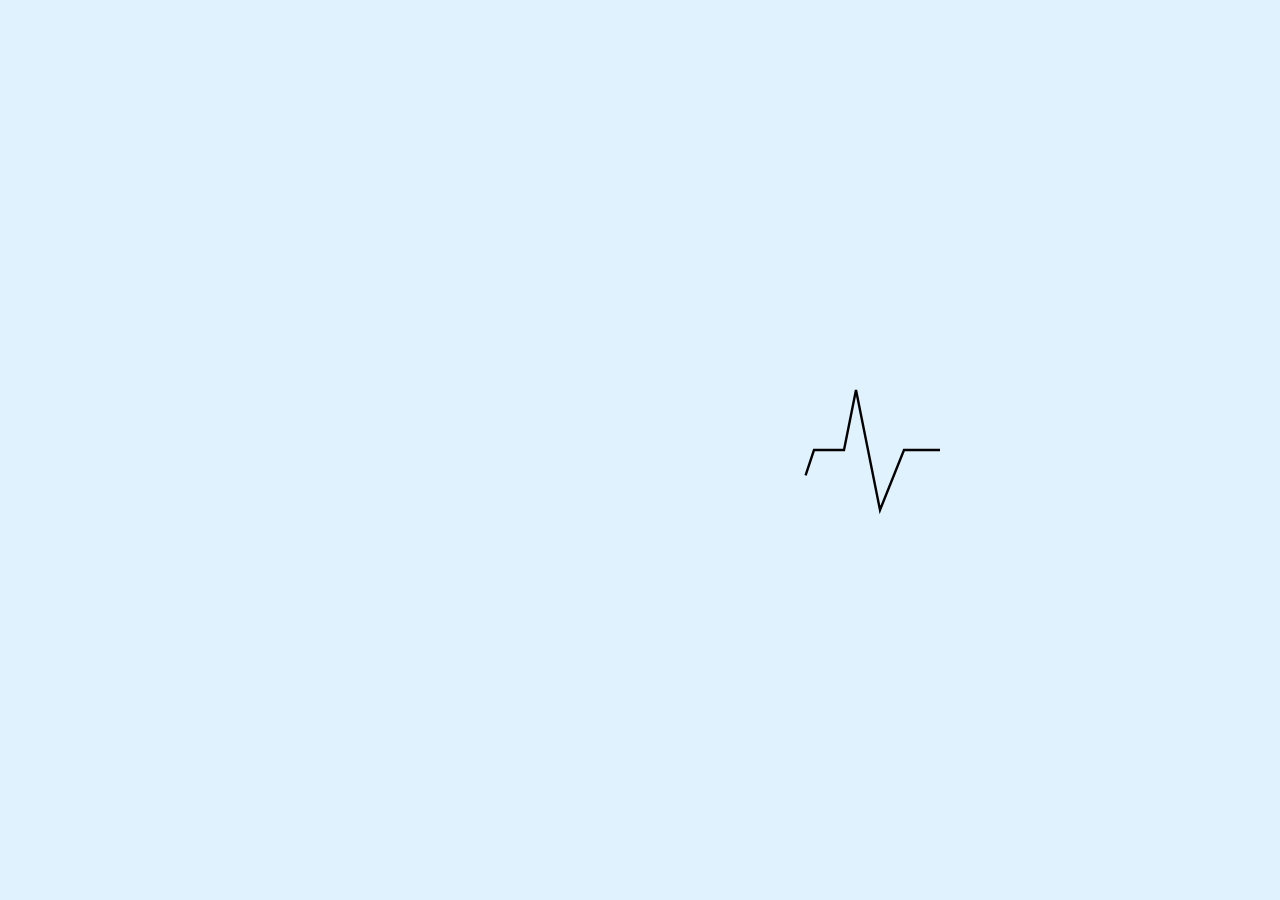
==== frontend/index.html @ f2e3764a "upload" ====
<!DOCTYPE html>
<html lang="en">

<head>
    <meta charset="UTF-8">
    <meta name="viewport" content="width=device-width, initial-scale=1.0">
    <title>Expert System AI</title>
    <link rel="stylesheet" href="style.css">
    <link href="https://fonts.googleapis.com/css2?family=Inter:wght@400;600&display=swap" rel="stylesheet">
</head>

<body>

    <div id="loader-overlay" class="loader-overlay">
        <div class="emr-container">
            <svg class="emr-signal" viewBox="0 0 500 100">
                <path class="emr-path"
                    d="M0 50 L40 50 L50 20 L60 80 L70 50 L120 50 L135 5 L150 95 L165 50 L180 50 L190 50 L200 0 L220 100 L240 50 L270 50 L280 20 L290 80 L300 50 L350 50 L365 5 L380 95 L395 50 L410 50 L420 50 L430 0 L450 100 L470 50 L500 50"
                    fill="none" stroke="black" stroke-width="4" />
            </svg>
        </div>
    </div>

    <div class="logo">DeDoc</div>

    <div class="logic-container hidden-initially">
        <button id="logic-btn" class="fact-base-btn">
            Medical Logic
        </button>
    </div>

    <div class="fact-base-container hidden-initially">
        <button id="fact-base-toggle" class="fact-base-btn">
            Fact Base
            <span class="icon">▼</span>
        </button>
        <div id="fact-base-content" class="fact-base-content hidden">
            <h3>Known Facts</h3>
            <ul id="facts-list">
            </ul>
            <h3>Deduced Facts</h3>
            <ul id="deduced-list">
            </ul>
        </div>
    </div>

    <main class="container">
        <div id="question-card" class="question-card">
            <h1 id="question-text" class="question-text">Loading...</h1>

            <div id="actions-container" class="actions">
            </div>
        </div>
    </main>

    <div id="logic-modal" class="modal-overlay hidden">
        <div class="modal-content">
            <div class="modal-header">
                <h2>Diagnostic Logic Reference</h2>
                <button id="close-logic-modal" class="close-btn">&times;</button>
            </div>
            <div class="modal-body-scroll">
                <h3>Respiratory Diseases</h3>
                <table class="logic-table">
                    <thead>
                        <tr>
                            <th>Diagnosis</th>
                            <th>Required Symptoms / Logic</th>
                        </tr>
                    </thead>
                    <tbody>
                        <tr>
                            <td><strong>Influenza</strong></td>
                            <td>Systemic Illness + Respiratory + Acute + Muscle Pain</td>
                        </tr>
                        <tr>
                            <td><strong>Pneumonia</strong></td>
                            <td>Respiratory + High Fever + Breathlessness + Chest Pain</td>
                        </tr>
                        <tr>
                            <td><strong>Common Cold</strong></td>
                            <td>Respiratory + Gradual Onset + NO Fever + NO Breathlessness</td>
                        </tr>
                        <tr>
                            <td><strong>COVID-19</strong></td>
                            <td>Fever + Dry Cough + Loss of Smell</td>
                        </tr>
                    </tbody>
                </table>

                <h3>Vector-Borne Diseases</h3>
                <table class="logic-table">
                    <thead>
                        <tr>
                            <th>Diagnosis</th>
                            <th>Required Symptoms / Logic</th>
                        </tr>
                    </thead>
                    <tbody>
                        <tr>
                            <td><strong>Malaria</strong></td>
                            <td>Fever + Chills + Sweating + (Mosquito OR Intermittent Fever)</td>
                        </tr>
                        <tr>
                            <td><strong>Dengue</strong></td>
                            <td>Fever + Mosquito + Severe Headache + (Retro-Orbital OR Joint Pain)</td>
                        </tr>
                    </tbody>
                </table>

                <h3>Gastrointestinal</h3>
                <table class="logic-table">
                    <thead>
                        <tr>
                            <th>Diagnosis</th>
                            <th>Required Symptoms / Logic</th>
                        </tr>
                    </thead>
                    <tbody>
                        <tr>
                            <td><strong>Food Poisoning</strong></td>
                            <td>GI Involvement + Sudden Onset + Unsafe Food</td>
                        </tr>
                    </tbody>
                </table>

                <h3>Neurological</h3>
                <table class="logic-table">
                    <thead>
                        <tr>
                            <th>Diagnosis</th>
                            <th>Required Symptoms / Logic</th>
                        </tr>
                    </thead>
                    <tbody>
                        <tr>
                            <td><strong>Meningitis</strong></td>
                            <td>Meningeal Signs + High Fever + Severe Headache</td>
                        </tr>
                    </tbody>
                </table>

                <h3>Derived Clinical States</h3>
                <table class="logic-table">
                    <thead>
                        <tr>
                            <th>State</th>
                            <th>Logic</th>
                        </tr>
                    </thead>
                    <tbody>
                        <tr>
                            <td><strong>Acute Condition</strong></td>
                            <td>Sudden Onset</td>
                        </tr>
                        <tr>
                            <td><strong>Systemic Illness</strong></td>
                            <td>Fever + Fatigue</td>
                        </tr>
                        <tr>
                            <td><strong>Respiratory Inv.</strong></td>
                            <td>Cough OR Shortness of Breath</td>
                        </tr>
                        <tr>
                            <td><strong>Meningeal Signs</strong></td>
                            <td>Stiff Neck + Light Sensitivity</td>
                        </tr>
                        <tr>
                            <td><strong>GI Involvement</strong></td>
                            <td>Vomiting OR Diarrhea</td>
                        </tr>
                    </tbody>
                </table>
            </div>
        </div>
    </div>

    <script src="app.js"></script>
</body>

</html>
---- frontend/style.css ----
:root {
    --bg-color: #e0f2fe;
    /* Soft Sky Blue */
    --text-color: #334155;
    --primary-color: #000000;
    /* Medical Blue */
    --accent-color: #000000;
    --border-color: #cbd5e1;
    --shadow: 0 4px 6px -1px rgb(0 0 0 / 0.1), 0 2px 4px -2px rgb(0 0 0 / 0.1);
}

* {
    box-sizing: border-box;
    margin: 0;
    padding: 0;
}

body {
    font-family: 'Inter', sans-serif;
    background-color: var(--bg-color);
    color: var(--text-color);
    min-height: 100vh;
    display: flex;
    justify-content: center;
    align-items: center;
    overflow-y: auto;
    padding: 2rem 0;
}

.logo {
    position: fixed;
    top: 2rem;
    left: 2rem;
    font-size: 1.5rem;
    font-weight: 700;
    letter-spacing: -0.02em;
    color: var(--primary-color);
    z-index: 100;

    border: 2px solid var(--primary-color);
    padding: 0.25rem 0.75rem;
    background: #ffffff;
    box-shadow: 4px 4px 0px var(--primary-color);
}

.fact-base-container {
    position: fixed;
    top: 2rem;
    right: 2rem;
    z-index: 100;
}

.logic-container {
    position: fixed;
    top: 2rem;
    right: 170px;
    /* Positioned to the left of Fact Base */
    z-index: 100;
}

.fact-base-btn {
    background: white;
    border: 1px solid var(--primary-color);
    color: var(--primary-color);
    padding: 0.75rem 1.5rem;
    border-radius: 6px;
    font-weight: 500;
    cursor: pointer;
    box-shadow: 2px 2px 0px var(--primary-color);
    display: flex;
    align-items: center;
    gap: 0.5rem;
    transition: all 0.1s ease;
}

.fact-base-btn:hover {
    transform: translate(1px, 1px);
    box-shadow: 1px 1px 0px var(--primary-color);
}

.fact-base-btn:active {
    transform: translate(2px, 2px);
    box-shadow: none;
}

.fact-base-content {
    position: absolute;
    top: 100%;
    right: 0;
    margin-top: 0.5rem;
    width: 300px;
    background: white;
    border: 1px solid var(--border-color);
    border-radius: 8px;
    padding: 1rem;
    transition: all 0.2s ease-out;
    transform-origin: top right;
    max-height: 400px;
    overflow-y: auto;
    box-shadow: 0 10px 15px -3px rgb(0 0 0 / 0.1);
}

.fact-base-content.hidden {
    opacity: 0;
    transform: scale(0.95);
    pointer-events: none;
    visibility: hidden;
}

.fact-base-content h3 {
    font-size: 0.875rem;
    text-transform: uppercase;
    color: var(--primary-color);
    border-bottom: 2px solid var(--primary-color);
    padding-bottom: 0.25rem;
    margin-bottom: 0.5rem;
    margin-top: 1rem;
    font-weight: 600;
}

.fact-base-content h3:first-child {
    margin-top: 0;
}

.fact-base-content ul {
    list-style: none;
    font-size: 0.9rem;
}

.fact-base-content li {
    padding: 0.5rem 0;
    border-bottom: 1px solid #f1f5f9;
}

/* Modal Styles */
.modal-overlay {
    position: fixed;
    top: 0;
    left: 0;
    width: 100%;
    height: 100vh;
    background: rgba(0, 0, 0, 0.5);
    z-index: 2000;
    /* Higher than other overlays */
    display: flex;
    justify-content: center;
    align-items: center;
    transition: opacity 0.3s ease;
}

.modal-overlay.hidden {
    opacity: 0;
    pointer-events: none;
}

.modal-content {
    background: #ffffff;
    width: 90%;
    max-width: 800px;
    border-radius: 12px;
    box-shadow: 0 20px 25px -5px rgb(0 0 0 / 0.1), 0 8px 10px -6px rgb(0 0 0 / 0.1);
    overflow: hidden;
    max-height: 90vh;
    display: flex;
    flex-direction: column;
    border: 2px solid var(--primary-color);
}

.modal-header {
    padding: 1rem 1.5rem;
    border-bottom: 2px solid var(--border-color);
    display: flex;
    justify-content: space-between;
    align-items: center;
    background: #f8fafc;
}

.modal-header h2 {
    font-size: 1.25rem;
    color: var(--primary-color);
    margin: 0;
}

.close-btn {
    background: none;
    border: none;
    font-size: 2rem;
    line-height: 1;
    color: #64748b;
    cursor: pointer;
    transition: color 0.1s;
}

.close-btn:hover {
    color: var(--primary-color);
}

.modal-body-scroll {
    padding: 1.5rem;
    overflow-y: auto;
}

.modal-body-scroll h3 {
    font-size: 1.1rem;
    color: var(--primary-color);
    margin-top: 1.5rem;
    margin-bottom: 0.75rem;
    border-left: 4px solid var(--primary-color);
    padding-left: 0.75rem;
}

.modal-body-scroll h3:first-child {
    margin-top: 0;
}

.logic-table {
    width: 100%;
    border-collapse: collapse;
    font-size: 0.95rem;
    margin-bottom: 1rem;
    border: 1px solid var(--border-color);
}

.logic-table th,
.logic-table td {
    padding: 0.75rem;
    border: 1px solid var(--border-color);
    text-align: left;
}

.logic-table th {
    background-color: #f1f5f9;
    font-weight: 600;
    color: var(--text-color);
    width: 30%;
}

.logic-table tr:hover {
    background-color: #f8fafc;
}

/* Original Card Styles */
.container {
    width: 100%;
    max-width: 600px;
    padding: 2rem;
    perspective: 1000px;
}

.question-card {
    text-align: center;
    transition: opacity 0.4s ease, transform 0.4s cubic-bezier(0.34, 1.56, 0.64, 1);
}

.question-text {
    font-size: 2rem;
    font-weight: 600;
    margin-bottom: 3rem;
    line-height: 1.3;
    color: var(--text-color);
    letter-spacing: -0.02em;
}

.fade-up {
    opacity: 0;
    transform: translateY(20px);
}

.actions {
    display: grid;
    grid-template-columns: 1fr 1fr;
    gap: 1rem;
    max-width: 500px;
    margin: 0 auto;
}

/* Handle odd number of buttons: last child spans full width if odd */
.actions> :last-child:nth-child(odd) {
    grid-column: span 2;
}

.btn {
    padding: 0.75rem 1rem;
    font-size: 0.95rem;
    font-weight: 600;
    border: 2px solid var(--primary-color);
    border-radius: 0;
    cursor: pointer;
    transition: all 0.1s ease;
    text-transform: uppercase;
    letter-spacing: 0.05em;
    width: 100%;
    min-width: 0;
}

.btn-yes {
    background-color: var(--primary-color);
    color: white;
    box-shadow: 6px 6px 0px rgba(2, 132, 199, 0.4);
}

.btn-yes:hover {
    background-color: var(--primary-color);
    transform: translate(2px, 2px);
    box-shadow: 4px 4px 0px rgba(2, 132, 199, 0.4);
}

.btn-yes:active {
    transform: translate(6px, 6px);
    box-shadow: none;
}

.btn-no {
    background-color: #ffffff;
    color: var(--primary-color);
    box-shadow: 6px 6px 0px var(--primary-color);
}

.btn-no:hover {
    background-color: #ffffff;
    transform: translate(2px, 2px);
    box-shadow: 4px 4px 0px var(--primary-color);
}

.btn-no:active {
    transform: translate(6px, 6px);
    box-shadow: none;
}

.loader-overlay {
    position: fixed;
    top: 0;
    left: 0;
    width: 100%;
    height: 100vh;
    background: var(--bg-color);
    z-index: 1000;
    display: flex;
    justify-content: center;
    align-items: center;
    transition: opacity 0.5s ease;
}

.loader-overlay.fade-out {
    opacity: 0;
    pointer-events: none;
}

.emr-container {
    width: 600px;
    height: 150px;
    position: relative;
    overflow: hidden;
}

.emr-signal {
    width: 100%;
    height: 100%;
}

.emr-path {
    stroke: var(--primary-color);
    /* Updated to primary color */
    stroke-width: 2;
    fill: none;
    stroke-dasharray: 1000;
    stroke-dashoffset: 1000;
    animation: dash 2s linear infinite;
}

@keyframes dash {
    0% {
        stroke-dashoffset: 1000;
    }

    50% {
        stroke-dashoffset: 0;
    }

    100% {
        stroke-dashoffset: -1000;
    }
}

.hidden-initially {
    opacity: 0;
    transition: opacity 0.5s ease;
}

.content-visible {
    opacity: 1;
}
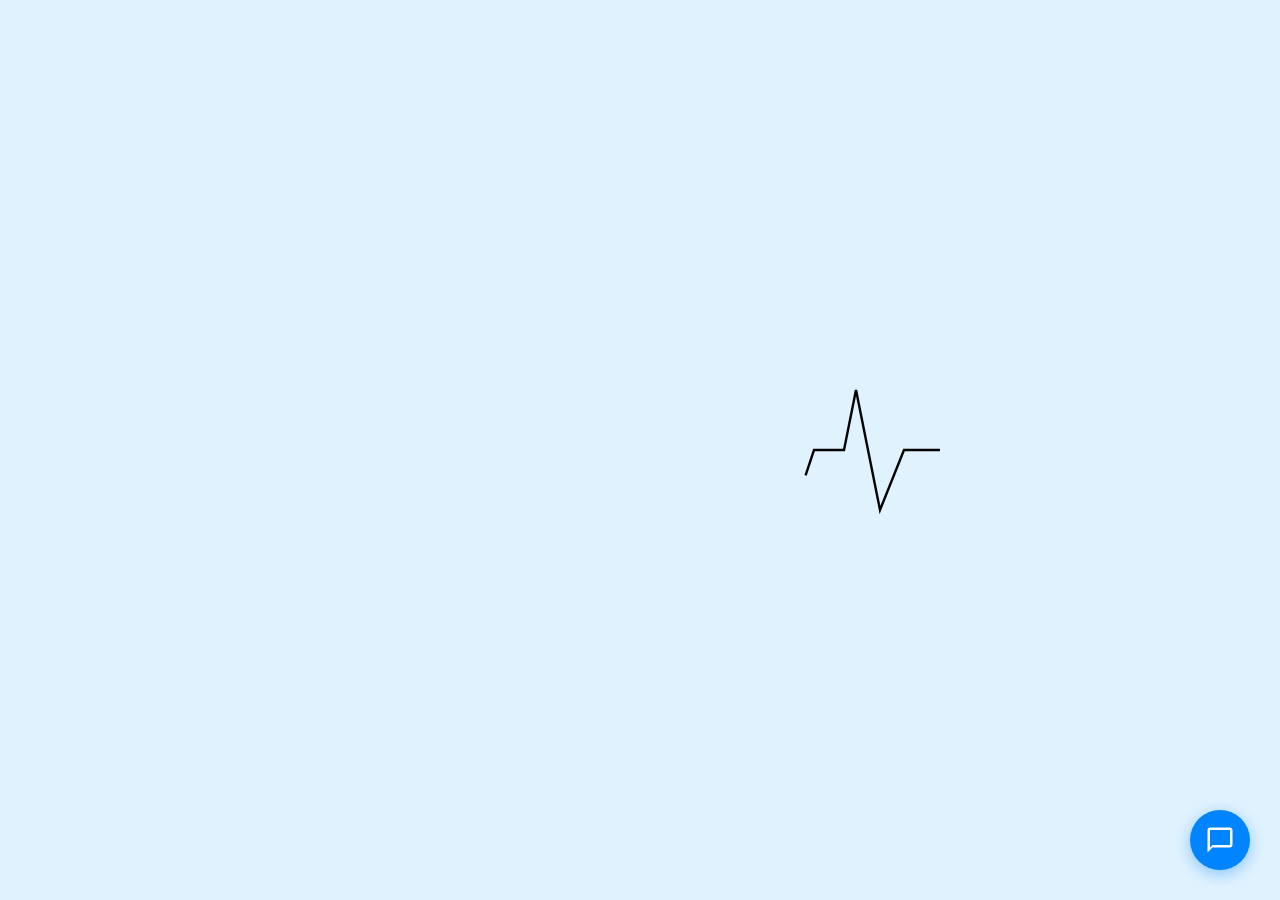
==== commit 27cc44c0: "updates" ====
--- a/frontend/index.html
+++ b/frontend/index.html
@@ -4,8 +4,9 @@
 <head>
     <meta charset="UTF-8">
     <meta name="viewport" content="width=device-width, initial-scale=1.0">
-    <title>Expert System AI</title>
+    <title>DeDoc</title>
     <link rel="stylesheet" href="style.css">
+    <link rel="stylesheet" href="chat.css">
     <link href="https://fonts.googleapis.com/css2?family=Inter:wght@400;600&display=swap" rel="stylesheet">
 </head>
 
@@ -45,6 +46,9 @@
     </div>
 
     <main class="container">
+        <div class="progress-container">
+            <div id="progress-bar" class="progress-bar"></div>
+        </div>
         <div id="question-card" class="question-card">
             <h1 id="question-text" class="question-text">Loading...</h1>
 
@@ -175,6 +179,39 @@
         </div>
     </div>
 
+    <!-- Chat Interface -->
+    <button id="chat-toggle-btn" class="chat-toggle-btn">
+        <svg viewBox="0 0 24 24" fill="currentColor">
+            <path d="M20 2H4c-1.1 0-2 .9-2 2v18l4-4h14c1.1 0 2-.9 2-2V4c0-1.1-.9-2-2-2zm0 14H6l-2 2V4h16v12z" />
+        </svg>
+    </button>
+
+    <div id="chat-container" class="chat-container hidden">
+        <div class="chat-header">
+            <span>DeDoc Assistant</span>
+            <button id="chat-close-btn" class="chat-close-btn">&times;</button>
+        </div>
+
+        <div id="extracted-info" class="extracted-info">
+            <!-- Symptoms will be extracted here -->
+        </div>
+
+        <div id="chat-messages" class="chat-messages">
+            <!-- Messages go here -->
+        </div>
+
+        <div class="chat-input-area">
+            <input type="text" id="chat-input" class="chat-input" placeholder="Type your symptoms..."
+                autocomplete="off">
+            <button id="send-btn" class="send-btn">
+                <svg viewBox="0 0 24 24" fill="currentColor">
+                    <path d="M2.01 21L23 12 2.01 3 2 10l15 2-15 2z"></path>
+                </svg>
+            </button>
+        </div>
+    </div>
+
+    <script src="chat.js"></script>
     <script src="app.js"></script>
 </body>
 
--- a/frontend/style.css
+++ b/frontend/style.css
@@ -389,4 +389,93 @@
 
 .content-visible {
     opacity: 1;
+}
+
+
+/* Progress Bar Styles */
+.progress-container {
+    width: 100%;
+    max-width: 500px;
+    height: 12px;
+    /* Slightly thicker */
+    background-color: #cbd5e1;
+    border-radius: 6px;
+    margin: 0 auto 2rem auto;
+    overflow: hidden;
+    box-shadow: inset 0 1px 2px rgba(0, 0, 0, 0.1);
+    border: 1px solid var(--primary-color);
+    /* Add border to make it pop */
+}
+
+.progress-bar {
+    height: 100%;
+    background-color: var(--primary-color);
+    width: 10%;
+    transition: width 0.8s cubic-bezier(0.34, 1.56, 0.64, 1);
+    /* Bouncy spring effect */
+    position: relative;
+    overflow: hidden;
+}
+
+/* Shimmer effect inside the bar */
+.progress-bar::after {
+    content: '';
+    position: absolute;
+    top: 0;
+    left: 0;
+    width: 100%;
+    height: 100%;
+    /* Stronger white gradient for high visibility */
+    background: linear-gradient(90deg,
+            rgba(255, 255, 255, 0) 0%,
+            rgba(255, 255, 255, 0.6) 50%,
+            rgba(255, 255, 255, 0) 100%);
+    transform: translateX(-100%);
+    animation: shimmer 2s infinite linear;
+    /* Slower, continuous flow */
+}
+
+@keyframes shimmer {
+    0% {
+        transform: translateX(-100%);
+    }
+
+    100% {
+        transform: translateX(100%);
+    }
+}
+
+@media (max-width: 600px) {
+    .logo {
+        font-size: 1.2rem;
+        top: 1rem;
+        left: 1rem;
+        padding: 0.2rem 0.5rem;
+    }
+
+    .fact-base-container {
+        top: 1rem;
+        right: 1rem;
+    }
+
+    .logic-container {
+        top: 1rem;
+        right: 135px;
+        /* Increased spacing to prevent merging with Fact Base */
+    }
+
+    .fact-base-btn {
+        font-size: 0.8rem;
+        padding: 0.5rem 0.75rem;
+    }
+
+    .question-text {
+        font-size: 1.5rem;
+        /* Also slightly reduce main question size for mobile */
+    }
+
+    .btn {
+        font-size: 0.65rem;
+        padding: 0.6rem 0.8rem;
+    }
 }
--- a/frontend/chat.css
+++ b/frontend/chat.css
@@ -0,0 +1,202 @@
+/* Chat specific styles */
+/* Floating Action Button */
+.chat-toggle-btn {
+    position: fixed;
+    bottom: 30px;
+    right: 30px;
+    width: 60px;
+    height: 60px;
+    background: #0084ff;
+    border-radius: 50%;
+    box-shadow: 0 4px 15px rgba(0, 132, 255, 0.4);
+    border: none;
+    cursor: pointer;
+    display: flex;
+    justify-content: center;
+    align-items: center;
+    z-index: 1000;
+    transition: transform 0.3s cubic-bezier(0.175, 0.885, 0.32, 1.275);
+}
+
+.chat-toggle-btn:hover {
+    transform: scale(1.1);
+}
+
+.chat-toggle-btn svg {
+    width: 30px;
+    height: 30px;
+    fill: white;
+}
+
+/* Chat Container as Overlay */
+.chat-container {
+    position: fixed;
+    bottom: 100px;
+    right: 30px;
+    width: 380px;
+    height: 600px;
+    max-height: 80vh;
+    background: white;
+    border-radius: 20px;
+    box-shadow: 0 10px 40px rgba(0, 0, 0, 0.2);
+    display: flex;
+    flex-direction: column;
+    z-index: 999;
+    transform-origin: bottom right;
+    transition: all 0.3s ease;
+    border: 1px solid rgba(0, 0, 0, 0.1);
+    font-family: 'Inter', sans-serif;
+}
+
+.chat-container.hidden {
+    opacity: 0;
+    transform: scale(0.8) translateY(20px);
+    pointer-events: none;
+}
+
+.chat-header {
+    padding: 15px 20px;
+    background: linear-gradient(135deg, #0084ff 0%, #0073e6 100%);
+    color: white;
+    border-top-left-radius: 20px;
+    border-top-right-radius: 20px;
+    font-weight: 600;
+    display: flex;
+    justify-content: space-between;
+    align-items: center;
+    box-shadow: 0 2px 5px rgba(0, 0, 0, 0.1);
+}
+
+.chat-close-btn {
+    background: none;
+    border: none;
+    color: white;
+    font-size: 24px;
+    cursor: pointer;
+    line-height: 1;
+    padding: 0 5px;
+}
+
+.chat-messages {
+    flex: 1;
+    overflow-y: auto;
+    padding: 20px;
+    display: flex;
+    flex-direction: column;
+    gap: 15px;
+    background: #f9f9f9;
+}
+
+.message {
+    max-width: 85%;
+    padding: 10px 14px;
+    border-radius: 12px;
+    line-height: 1.4;
+    position: relative;
+    font-size: 0.95rem;
+    animation: fadeIn 0.3s ease;
+}
+
+@keyframes fadeIn {
+    from {
+        opacity: 0;
+        transform: translateY(10px);
+    }
+
+    to {
+        opacity: 1;
+        transform: translateY(0);
+    }
+}
+
+.message.bot {
+    align-self: flex-start;
+    background: white;
+    color: #333;
+    border-bottom-left-radius: 4px;
+    box-shadow: 0 2px 5px rgba(0, 0, 0, 0.05);
+}
+
+.message.user {
+    align-self: flex-end;
+    background: #0084ff;
+    color: white;
+    border-bottom-right-radius: 4px;
+    box-shadow: 0 2px 5px rgba(0, 132, 255, 0.2);
+}
+
+.extracted-info {
+    padding: 8px 15px;
+    background: #fff;
+    border-bottom: 1px solid #eee;
+    font-size: 0.8rem;
+    display: flex;
+    flex-wrap: wrap;
+    gap: 5px;
+}
+
+.tag {
+    padding: 2px 8px;
+    border-radius: 12px;
+    font-size: 0.75rem;
+    font-weight: 500;
+}
+
+.tag.positive {
+    background: #e6f4ea;
+    color: #137333;
+}
+
+.tag.negative {
+    background: #fce8e6;
+    color: #c5221f;
+}
+
+.chat-input-area {
+    padding: 15px;
+    background: white;
+    border-top: 1px solid #eee;
+    border-bottom-left-radius: 20px;
+    border-bottom-right-radius: 20px;
+    display: flex;
+    gap: 10px;
+}
+
+.chat-input {
+    flex: 1;
+    padding: 10px 15px;
+    border-radius: 20px;
+    border: 1px solid #ddd;
+    outline: none;
+    font-family: inherit;
+    font-size: 0.95rem;
+    transition: border-color 0.2s;
+}
+
+.chat-input:focus {
+    border-color: #0084ff;
+}
+
+.send-btn {
+    background: #0084ff;
+    color: white;
+    border: none;
+    border-radius: 50%;
+    width: 40px;
+    height: 40px;
+    cursor: pointer;
+    display: flex;
+    align-items: center;
+    justify-content: center;
+    transition: transform 0.2s;
+}
+
+.send-btn:hover {
+    transform: scale(1.05);
+}
+
+.send-btn svg {
+    width: 18px;
+    height: 18px;
+    fill: white;
+}
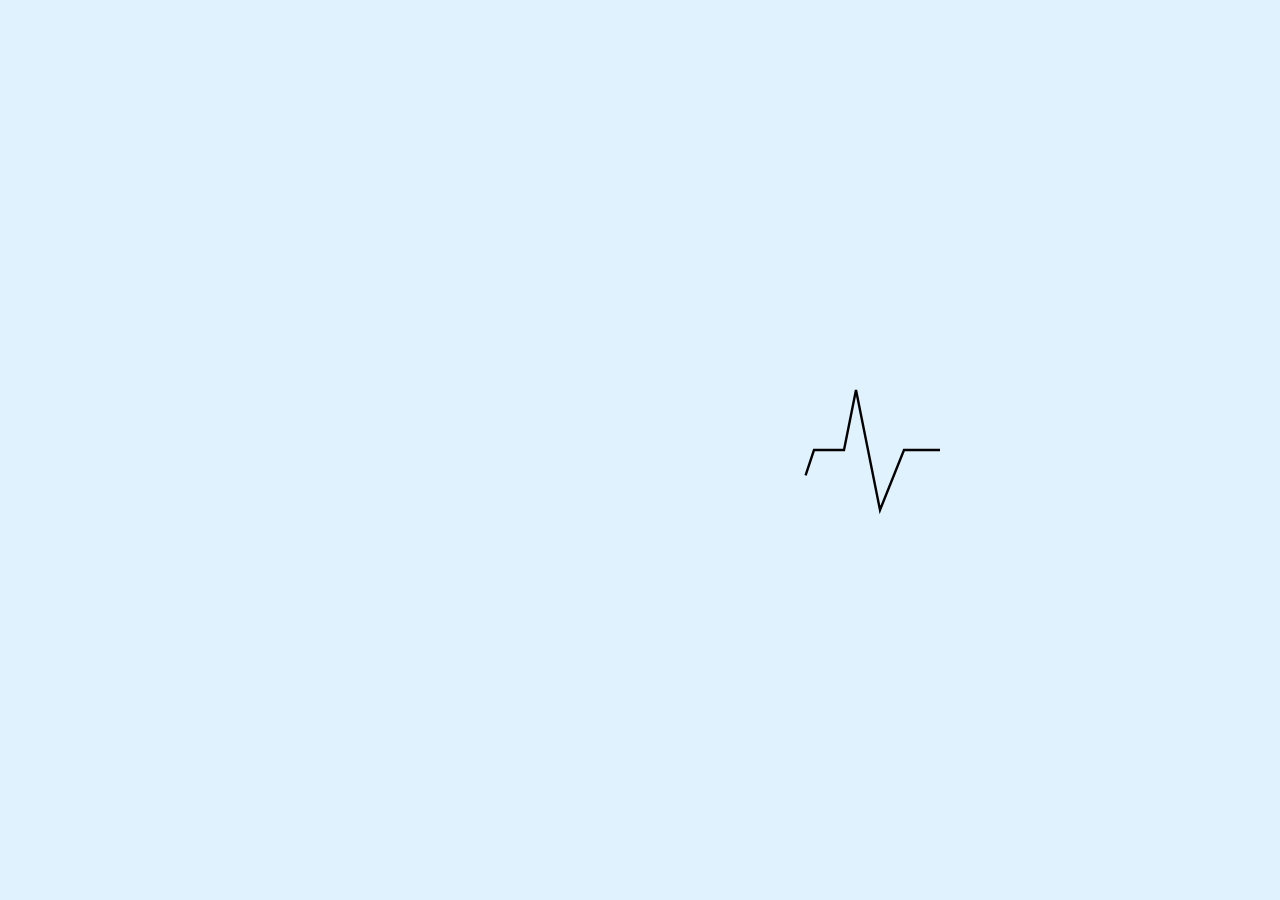
==== commit 417a8c84: "updates" ====
--- a/frontend/index.html
+++ b/frontend/index.html
@@ -6,7 +6,6 @@
     <meta name="viewport" content="width=device-width, initial-scale=1.0">
     <title>DeDoc</title>
     <link rel="stylesheet" href="style.css">
-    <link rel="stylesheet" href="chat.css">
     <link href="https://fonts.googleapis.com/css2?family=Inter:wght@400;600&display=swap" rel="stylesheet">
 </head>
 
@@ -179,39 +178,6 @@
         </div>
     </div>
 
-    <!-- Chat Interface -->
-    <button id="chat-toggle-btn" class="chat-toggle-btn">
-        <svg viewBox="0 0 24 24" fill="currentColor">
-            <path d="M20 2H4c-1.1 0-2 .9-2 2v18l4-4h14c1.1 0 2-.9 2-2V4c0-1.1-.9-2-2-2zm0 14H6l-2 2V4h16v12z" />
-        </svg>
-    </button>
-
-    <div id="chat-container" class="chat-container hidden">
-        <div class="chat-header">
-            <span>DeDoc Assistant</span>
-            <button id="chat-close-btn" class="chat-close-btn">&times;</button>
-        </div>
-
-        <div id="extracted-info" class="extracted-info">
-            <!-- Symptoms will be extracted here -->
-        </div>
-
-        <div id="chat-messages" class="chat-messages">
-            <!-- Messages go here -->
-        </div>
-
-        <div class="chat-input-area">
-            <input type="text" id="chat-input" class="chat-input" placeholder="Type your symptoms..."
-                autocomplete="off">
-            <button id="send-btn" class="send-btn">
-                <svg viewBox="0 0 24 24" fill="currentColor">
-                    <path d="M2.01 21L23 12 2.01 3 2 10l15 2-15 2z"></path>
-                </svg>
-            </button>
-        </div>
-    </div>
-
-    <script src="chat.js"></script>
     <script src="app.js"></script>
 </body>
 
